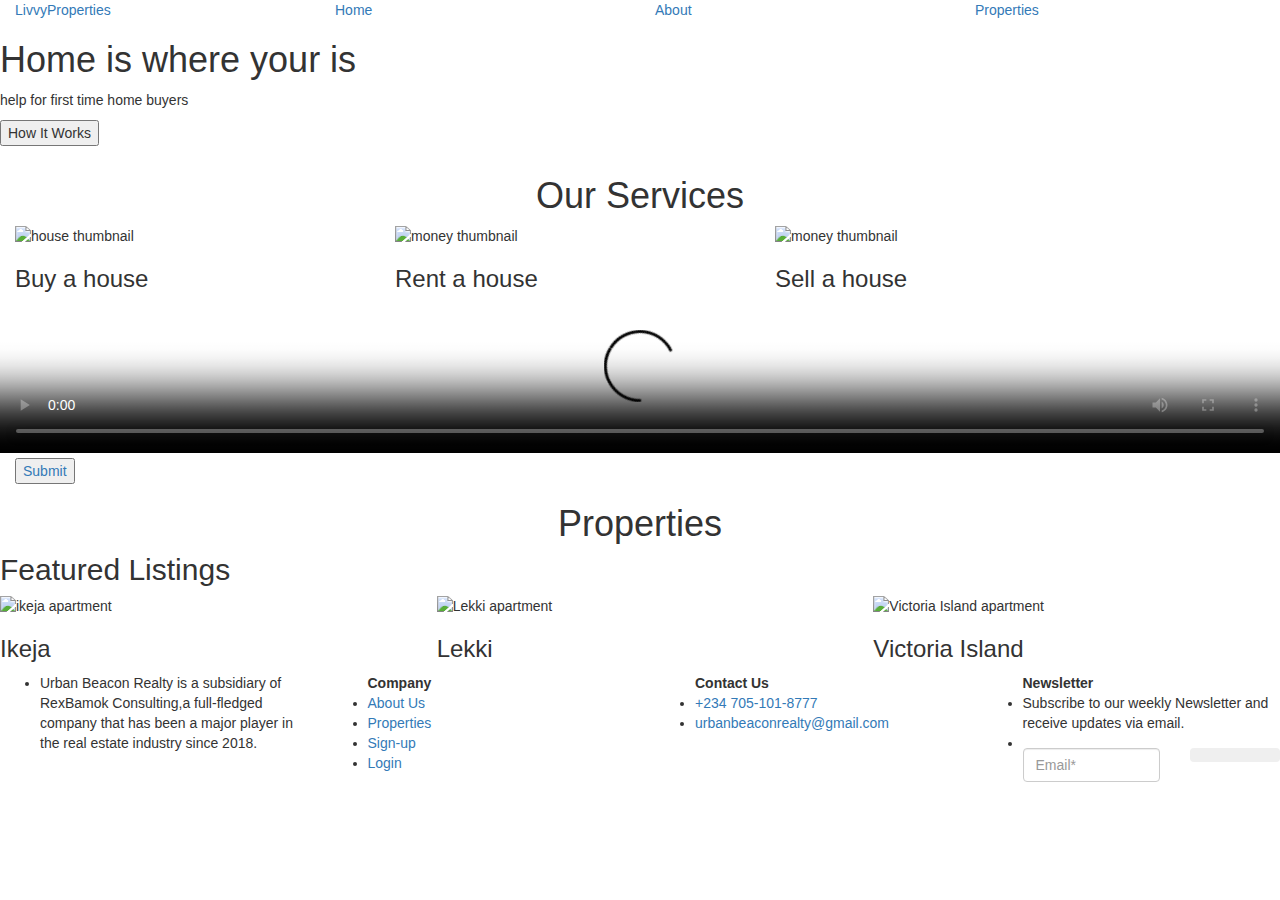
==== index.html @ e93e2c41 "Add files via upload" ====
<!DOCTYPE html>
<html lang="en" dir="ltr">
  <head>
    <meta charset="utf-8">
    <meta name="viewport" content="width=device-width, initial-scale=1.0" user-scalable="yes">
    <title>Index</title>
    <link rel="stylesheet"
    href="https://maxcdn.bootstrapcdn.com/bootstrap/3.3.7/css/bootstrap.min.css"
    integrity="sha384-BVYiiSIFeK1dGmJRAkycuHAHRg32OmUcww7on3RYdg4Va+PmSTsz/K68vbdEjh4u"
    crossorigin="anonymous"/>
    <link rel="stylesheet"
    href="https://use.fontawesome.com/releases/v5.8.1/css/all.css"
    integrity="sha384-50oBUHEmvpQ+1lW4y57PTFmhCaXp0ML5d60M1M7uH2+nqUivzIebhndOJK28anvf"
    crossorigin="anonymous">
    <link rel="stylesheet"
    href="C:\Users\richa\Desktop\LivvyProperties\CSS\Home.css">
  </head>
  <body>
    <div class="container-fluid">
        <a id="top"></a>
    <header>
      <div class="header row">
        <div class="col-xs-3"><a class="icon" href="C:\Users\richa\Desktop\LivvyProperties\HTML\livvyproperties.html"
          >LivvyProperties</a></div>
            <div class="col-xs-3"><a  class="link"
              href="C:\Users\richa\Desktop\LivvyProperties\HTML\livvyproperties.html"
              >Home</a></div>
          <div class="col-xs-3"><a class="link"
            href= "C:\Users\richa\Desktop\LivvyProperties\HTML\About.html"
            >About</a></div>
          <div class="col-xs-3"><a class="link"
            href= "C:\Users\richa\Desktop\LivvyProperties\HTML\Properties.html"
            >Properties</a></div>
      </div>
    </header>
    <div class="row first">
        <h1>Home is where your is</h1>
        <p>help for first time home buyers</p>
        <p><button type="button" name="button">How It Works</button></p>
    </div>
    <div class = "row title"><div class="col-xs-12"><h1 class = "text-center frame">
      Our Services</h1></div>
        <div class = "row container">
        <div class="col-md-4 col-xs-12 border1">
        <img class="thumb1"
        src="C:\Users\richa\Desktop\LivvyProperties\IMG\house-thumbnail.png"
        alt="house thumbnail">
        <h3>Buy a house</h3>
      </div>
          <div class="col-md-4 col-xs-12  border1">
          <img class="thumb2"
          src="C:\Users\richa\Desktop\LivvyProperties\IMG\money.jpeg"
          alt="money thumbnail">
          <h3>Rent a house</h3>
          </div>
            <div class="col-md-4 col-xs-12  border1">
            <img class="thumb3"
            src="C:\Users\richa\Desktop\LivvyProperties\IMG\buynsell.jpeg"
            alt="money thumbnail">
            <h3>Sell a house</h3>
            </div>
        </div>
      </div>
      <div class = "row container1">
        <div><video controls width="100%" height="auto"
        autoplay poster="C:\Users\richa\Desktop\LivvyProperties\IMG\R.jfif">
        <source src="C:\Users\richa\Desktop\LivvyProperties\Video\real.mp4"
    type = "video/mp4">
        </video></div>
      </div>
        <a href="#top"><input type="submit" class="up"><i class="fa-regular fa-arrow-up-to-line"></i></a>
      <div class = "row title1"><div class="col-xs-12"><h1 class = "text-center frame">Properties</h1></div>
        <h2>Featured Listings</h2>
          <div class = "row container2">
          <div class="col-md-4 col-xs-12 border">
           <img class="listing img-responsive"
           src="C:\Users\richa\Desktop\LivvyProperties\IMG\app1.jfif"
           alt="ikeja apartment">
          <h3>Ikeja</h3>
           </div>
            <div class="col-md-4 col-xs-12 border">
             <img class="listing img-responsive"
             src="C:\Users\richa\Desktop\LivvyProperties\IMG\app2.jfif"
             alt="Lekki apartment">
            <h3>Lekki</h3>
            </div>
            <div class="col-md-4 col-xs-12 border">
              <img class="listing img-responsive"
              src="C:\Users\richa\Desktop\LivvyProperties\IMG\app3.jpg"
              alt="Victoria Island apartment">
              <h3>Victoria Island</h3>
            </div>
          </div>
        </div>
        <footer class="row">
          <div class="footer row">
            <div class="col-md-3 col-xs-12">
              <ul class="contact">
            <li>Urban Beacon Realty is a subsidiary of RexBamok
                  Consulting,a full-fledged company that has been a
                  major player in the real estate industry since 2018.</li>
              </ul>
            </div>
              <div class="col-md-3 col-xs-12">
                <ul class="contact"> <strong>Company</strong>
                  <li><a style="text-decoration:none;"
                    href="C:\Users\richa\Desktop\LivvyProperties\HTML\About.html">
                    About Us</a></li>
                  <li><a style="text-decoration:none;"
                    href="C:\Users\richa\Desktop\LivvyProperties\HTML\Properties.html">Properties
                  </a></li>
                  <li><a style="text-decoration:none;"
                    href="C:\Users\richa\Desktop\LivvyProperties\HTML\sign-up form.html">
                    Sign-up</a></li>
                    <li><a
                      href="C:\Users\richa\Desktop\LivvyProperties\HTML\Login form.html"
                      style="text-decoration:none;">Login</a></li>
                  </ul>
              </div>
            <div class="col-md-3 col-xs-12">
              <ul class="contact"> <strong>Contact Us</strong>
                <li><a href="tel:431-831-1150" style="text-decoration:none;"
                  >+234 705-101-8777</a></li>
                <li><a href="mailto:richardopeseitan@gmail.com?"
                style="text-decoration:none;">
                urbanbeaconrealty@gmail.com</a></li>
              </ul>
            </div>
            <div class="col-md-3 col-xs-12">
          <ul class="contact"> <strong>Newsletter</strong>
          <li>Subscribe to our weekly Newsletter and receive updates via email.</li>
              <li class=""><form class="" action="index.html" method="post">
                <div class="row">
                <div class="col-xs-7">
                  <input required class="form-control"
                  id="location" type="text" name="" value=""
                  placeholder="Email*"></div><div class='col-xs-5'>
                    <button class="btn btn-block">
                    <i class="fa fa-paper-plane"></i>
                  </button></div></div>
              </form></li>
          </ul>
            </div>
          </div>
        </footer>
        </div>
  </body>
</html>
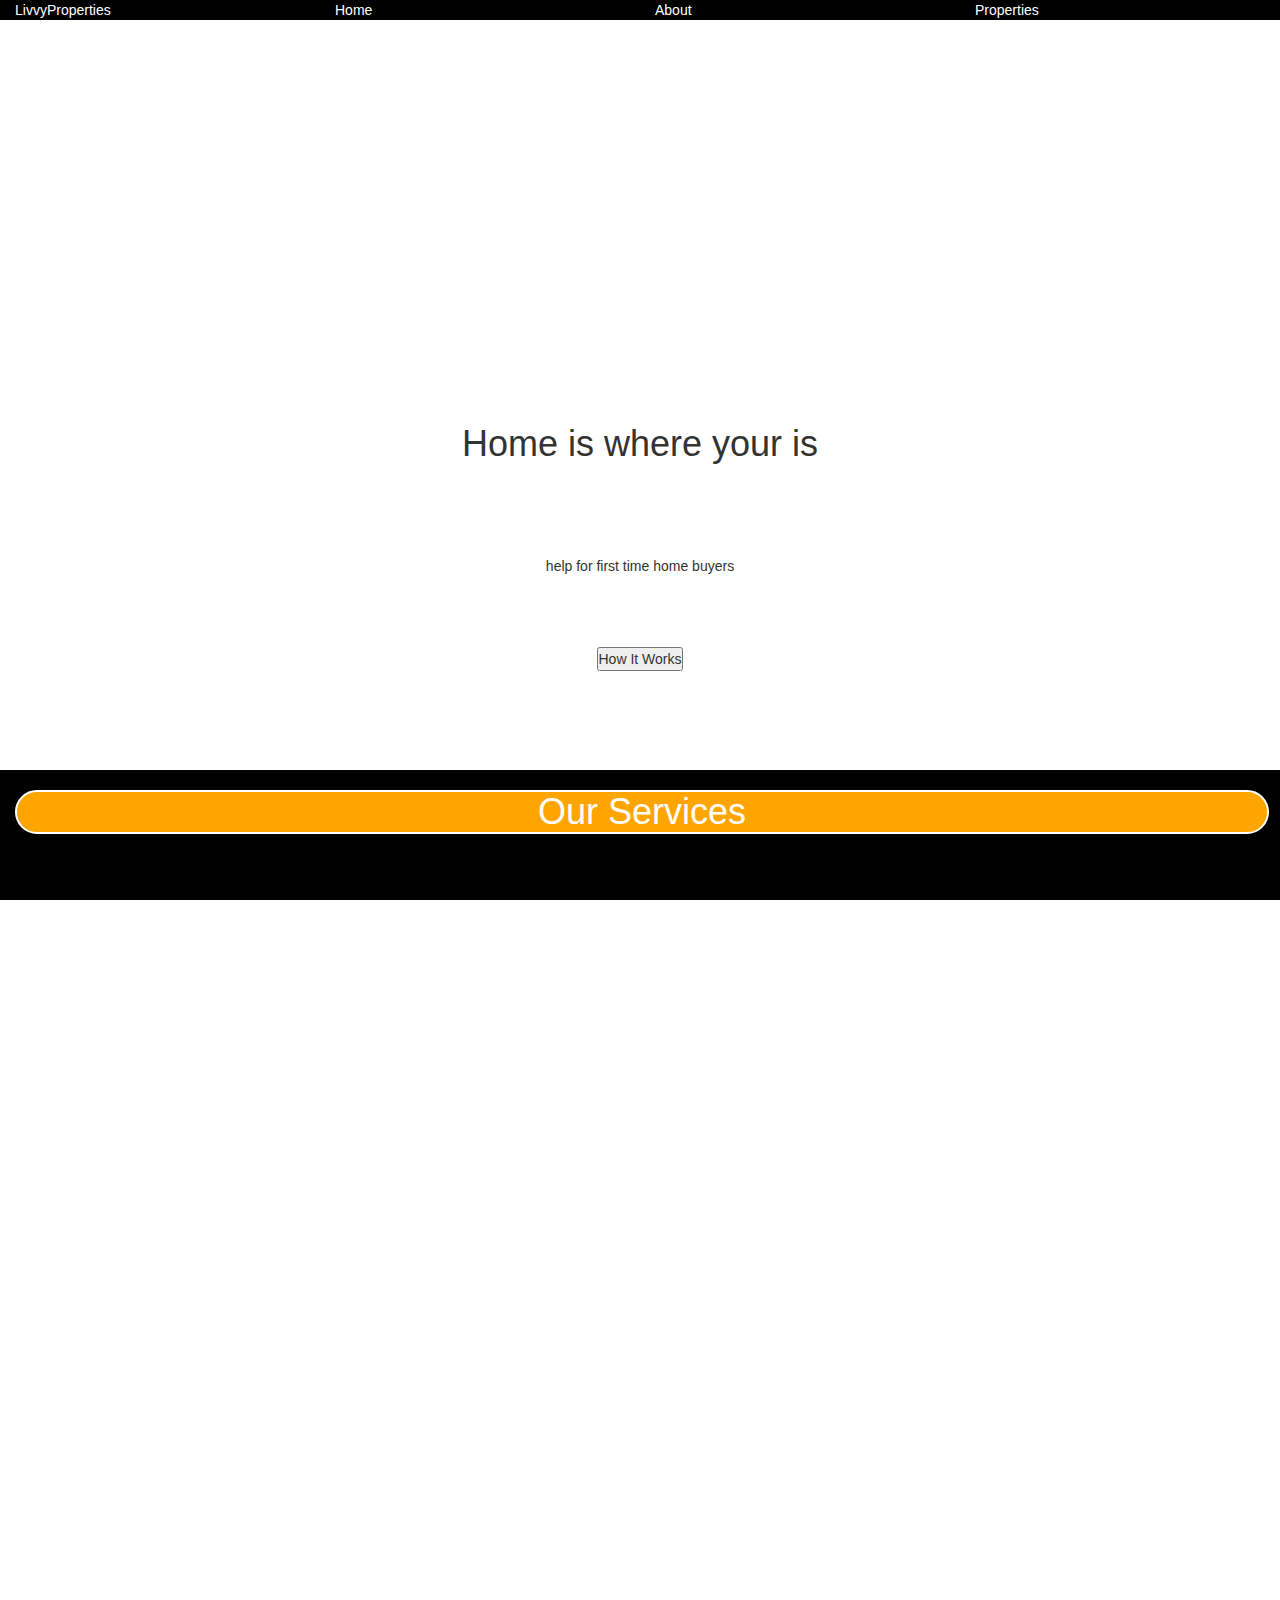
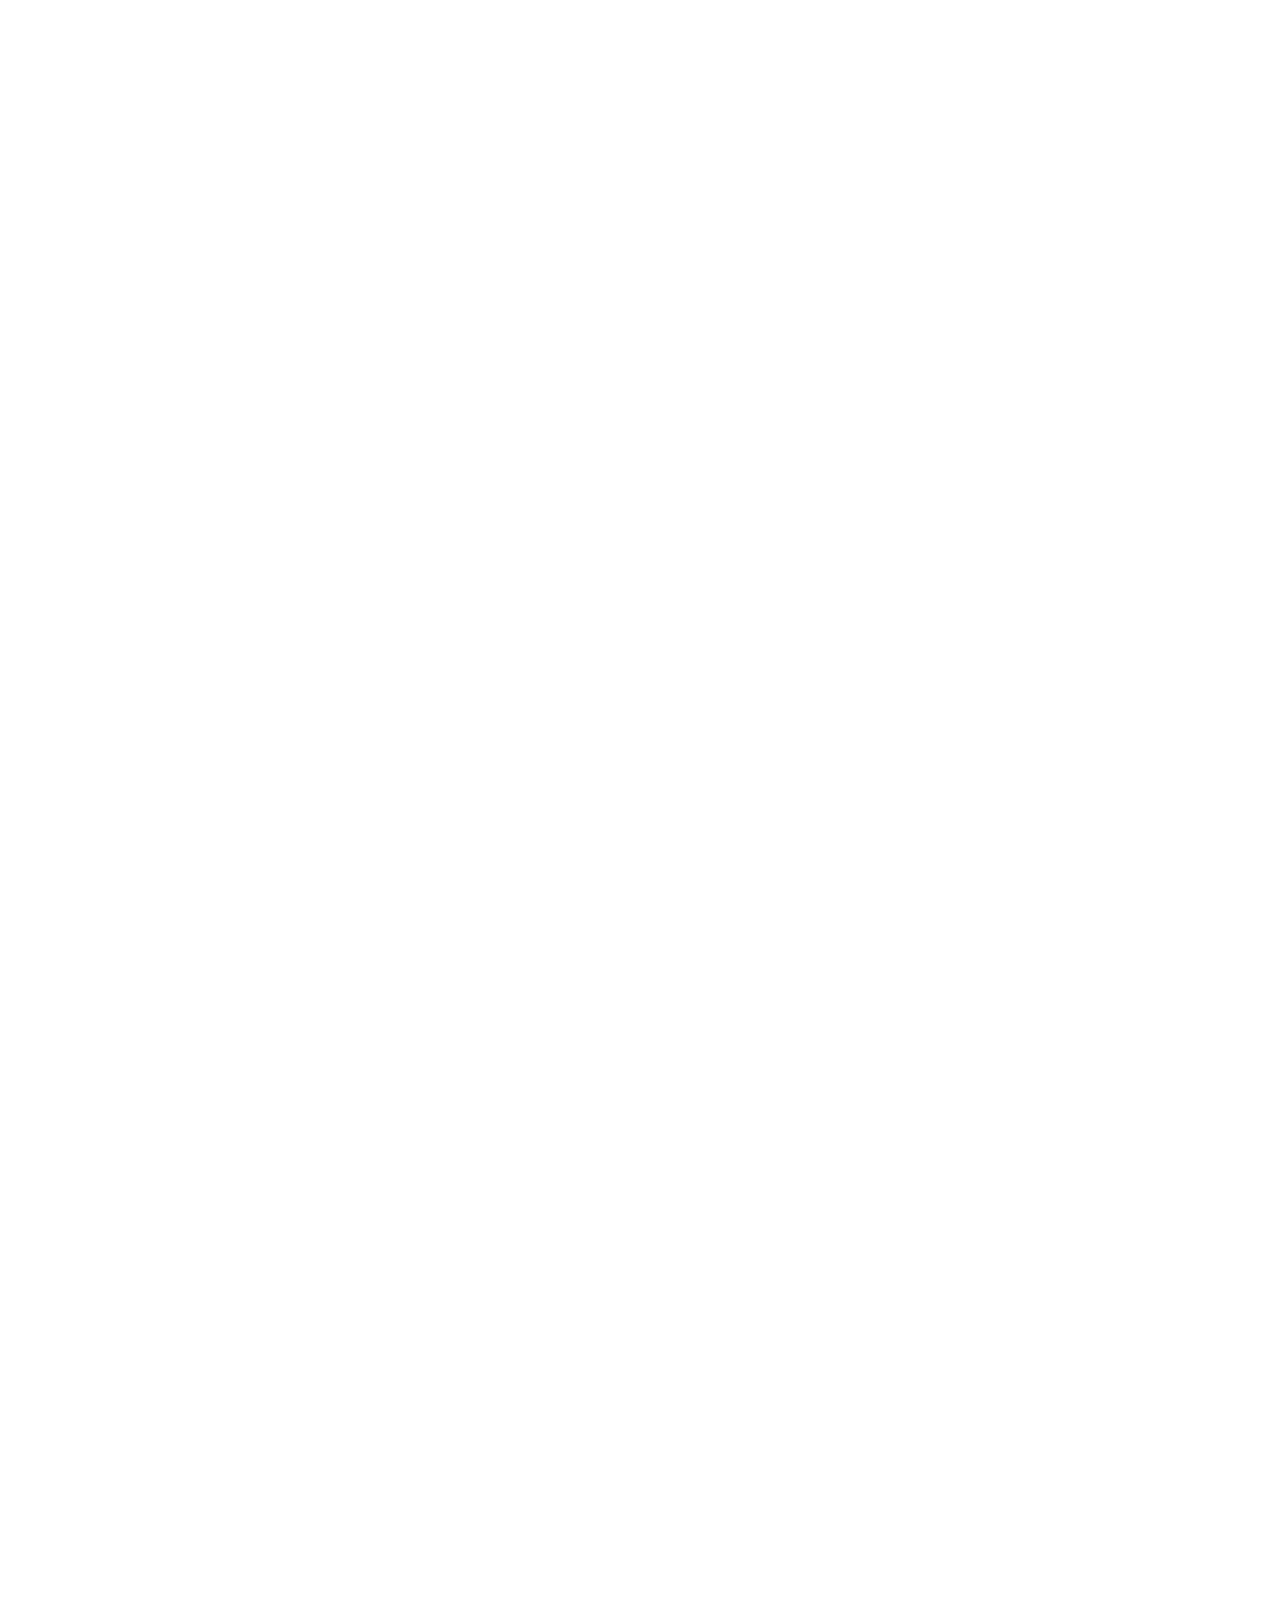
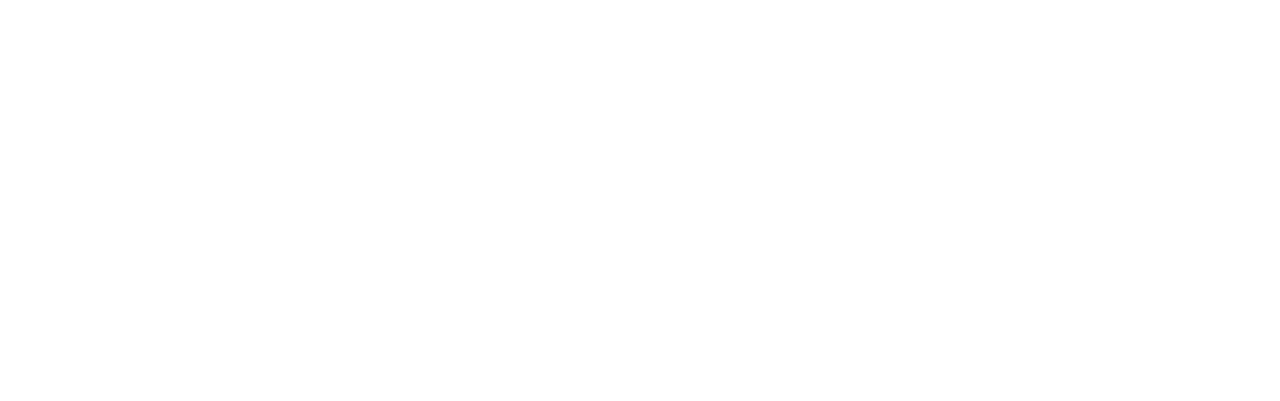
==== commit d46e6753: "Update index.html" ====
--- a/index.html
+++ b/index.html
@@ -13,23 +13,23 @@
     integrity="sha384-50oBUHEmvpQ+1lW4y57PTFmhCaXp0ML5d60M1M7uH2+nqUivzIebhndOJK28anvf"
     crossorigin="anonymous">
     <link rel="stylesheet"
-    href="C:\Users\richa\Desktop\LivvyProperties\CSS\Home.css">
+    href="Home.css">
   </head>
   <body>
     <div class="container-fluid">
         <a id="top"></a>
     <header>
       <div class="header row">
-        <div class="col-xs-3"><a class="icon" href="C:\Users\richa\Desktop\LivvyProperties\HTML\livvyproperties.html"
+        <div class="col-xs-3"><a class="icon" href="livvyproperties.html"
           >LivvyProperties</a></div>
             <div class="col-xs-3"><a  class="link"
-              href="C:\Users\richa\Desktop\LivvyProperties\HTML\livvyproperties.html"
+              href="livvyproperties.html"
               >Home</a></div>
           <div class="col-xs-3"><a class="link"
-            href= "C:\Users\richa\Desktop\LivvyProperties\HTML\About.html"
+            href= "About.html"
             >About</a></div>
           <div class="col-xs-3"><a class="link"
-            href= "C:\Users\richa\Desktop\LivvyProperties\HTML\Properties.html"
+            href= "Properties.html"
             >Properties</a></div>
       </div>
     </header>
@@ -43,19 +43,19 @@
         <div class = "row container">
         <div class="col-md-4 col-xs-12 border1">
         <img class="thumb1"
-        src="C:\Users\richa\Desktop\LivvyProperties\IMG\house-thumbnail.png"
+        src="house-thumbnail.png"
         alt="house thumbnail">
         <h3>Buy a house</h3>
       </div>
           <div class="col-md-4 col-xs-12  border1">
           <img class="thumb2"
-          src="C:\Users\richa\Desktop\LivvyProperties\IMG\money.jpeg"
+          src="money.jpeg"
           alt="money thumbnail">
           <h3>Rent a house</h3>
           </div>
             <div class="col-md-4 col-xs-12  border1">
             <img class="thumb3"
-            src="C:\Users\richa\Desktop\LivvyProperties\IMG\buynsell.jpeg"
+            src="buynsell.jpeg"
             alt="money thumbnail">
             <h3>Sell a house</h3>
             </div>
@@ -63,8 +63,8 @@
       </div>
       <div class = "row container1">
         <div><video controls width="100%" height="auto"
-        autoplay poster="C:\Users\richa\Desktop\LivvyProperties\IMG\R.jfif">
-        <source src="C:\Users\richa\Desktop\LivvyProperties\Video\real.mp4"
+        autoplay poster="R.jfif">
+        <source src="real.mp4"
     type = "video/mp4">
         </video></div>
       </div>
--- a/Home.css
+++ b/Home.css
@@ -0,0 +1,216 @@
+html, body{
+  width: 100%;
+  height: 100%;
+  margin: 0;
+  padding: 0;
+  overflow-x: hidden;
+}
+
+*{margin: 0; padding: 0;}
+
+.header{/*start of header*/
+  background-color: #000000;
+  color: #ffffff;
+  min-height: 5px;
+  width: inherit;
+}
+
+.up {
+    display: none; /* Hidden by default */
+    position: fixed; /* Fixed/sticky position */
+    bottom: 20px; /* Place the button at the bottom of the page */
+    right: 30px; /* Place the button 30px from the right */
+    z-index: 99; /* Make sure it does not overlap */
+    border: none; /* Remove borders */
+    outline: none; /* Remove outline */
+    background-color: red; /* Set a background color */
+    color: white; /* Text color */
+    cursor: pointer; /* Add a mouse pointer on hover */
+    padding: 15px; /* Some padding */
+    border-radius: 10px; /* Rounded corners */
+    font-size: 18px; /* Increase font size */
+}
+
+.up:hover {
+    background-color: #555; /* Add a dark-grey background on hover */
+}
+
+.icon:hover{
+  text-decoration:none;
+  color: inherit;
+}
+
+.link{text-decoration:none;}
+
+.link:hover{
+  color: #FF2400;
+  text-decoration:none;
+}/*end of header*/
+
+h4{
+  border: 2px solid #ffffff;
+}
+
+.first{
+  background-image: url("C:/Users/richa/Desktop/LivvyProperties/IMG/OIP.jpeg");
+  display: grid;
+  background-repeat: no-repeat;
+  background-size: 100% 100%;
+  min-height: 750px;
+}
+
+.first h1 {
+  padding-top: 325px;
+}
+
+.first h1,.first p{
+  margin: 1em auto;
+}
+
+.title,.title1{
+  text-align: center;
+  font-size: 9px;
+  background-color: #000000;
+  color: #ffffff;
+  display: flex;
+  flex-direction: column;
+}
+
+.frame{
+  border: 2px solid #ffffff;
+  border-radius: 30px;
+  box-sizing: content-box;
+  width:100%;
+  background-color: #ffa500;
+  margin-top: 20px;
+}
+
+.title h2{
+  margin-top: 20px;
+}
+
+.container {
+    background-color: #000000;
+    color: #ffffff;
+    min-height: 550px;
+    display: flex;
+    flex-wrap: wrap;
+    gap: 75px;
+    margin-left: 100px;
+    margin-right: 100px;
+    justify-content: center;
+    align-items: center;
+}
+
+.border1{ /*our services*/
+  border: 2px solid #ffffff;
+  margin-top: 10%;
+  margin-bottom: 10%;
+  background-color: grey;
+  padding: 7%;
+  width: 250px;
+}
+
+.thumb1, .thumb2, .thumb3{
+  border-radius: 50%;
+  width: 75px;
+  height:75px;
+  margin-bottom: 40px;
+}/*end of our services*/
+
+.container1{
+  display: block;
+  background-color: #808080;
+  color: #ffffff;
+}
+
+video{
+  width: 100%;
+  height: auto;
+  display: block;
+}
+
+.title1{
+  background-color: #00008B;
+  color: #ffffff;
+}
+
+.container2{
+  display: flex;
+  background-color: #00008B;
+  color: #ffffff;
+  min-height: 550px;
+  gap: 75px;
+  flex-wrap:wrap;
+  margin-left: 100px;
+  margin-right: 100px;
+  justify-content:center;
+}
+
+.title1 h2{
+  text-align: center;
+  font-size: 3em;
+  margin-top: 20px;
+}
+
+.border { /*properties*/
+    border: 2px solid #ffffff;
+    margin-top: 10%;
+    margin-bottom: 10%;
+    background-color: #808080;
+    min-width: 250px;
+    min-height: 400px;
+    max-width: 250px;
+    max-height: 400px;
+    padding: 0;
+}
+
+.left{margin-left:35px;}
+
+.border h3{
+  text-align: left;
+}
+
+.listing{
+  width: 100%;
+  height:75%;
+}
+
+.footer{/*start of footer*/
+  background-color: #808080;
+  color: #ffffff;
+  min-height: 550px;
+}
+
+ul{
+  list-style: none;
+  height: 60%;
+  width: 100%
+}
+
+.footer ul{
+  padding-right: 40px;
+  margin-top: 150px;
+}
+
+.footer li{
+  padding: 20px 20px;
+}
+
+a{
+  color: inherit;
+}
+
+.contact a:hover{
+  color: #C8A2C8;
+}
+
+::placeholder{
+  color: #000;
+  opacity: 0.7;
+  padding: 0;
+}
+
+strong{
+  padding-left: 20px;
+}/*end of footer*/
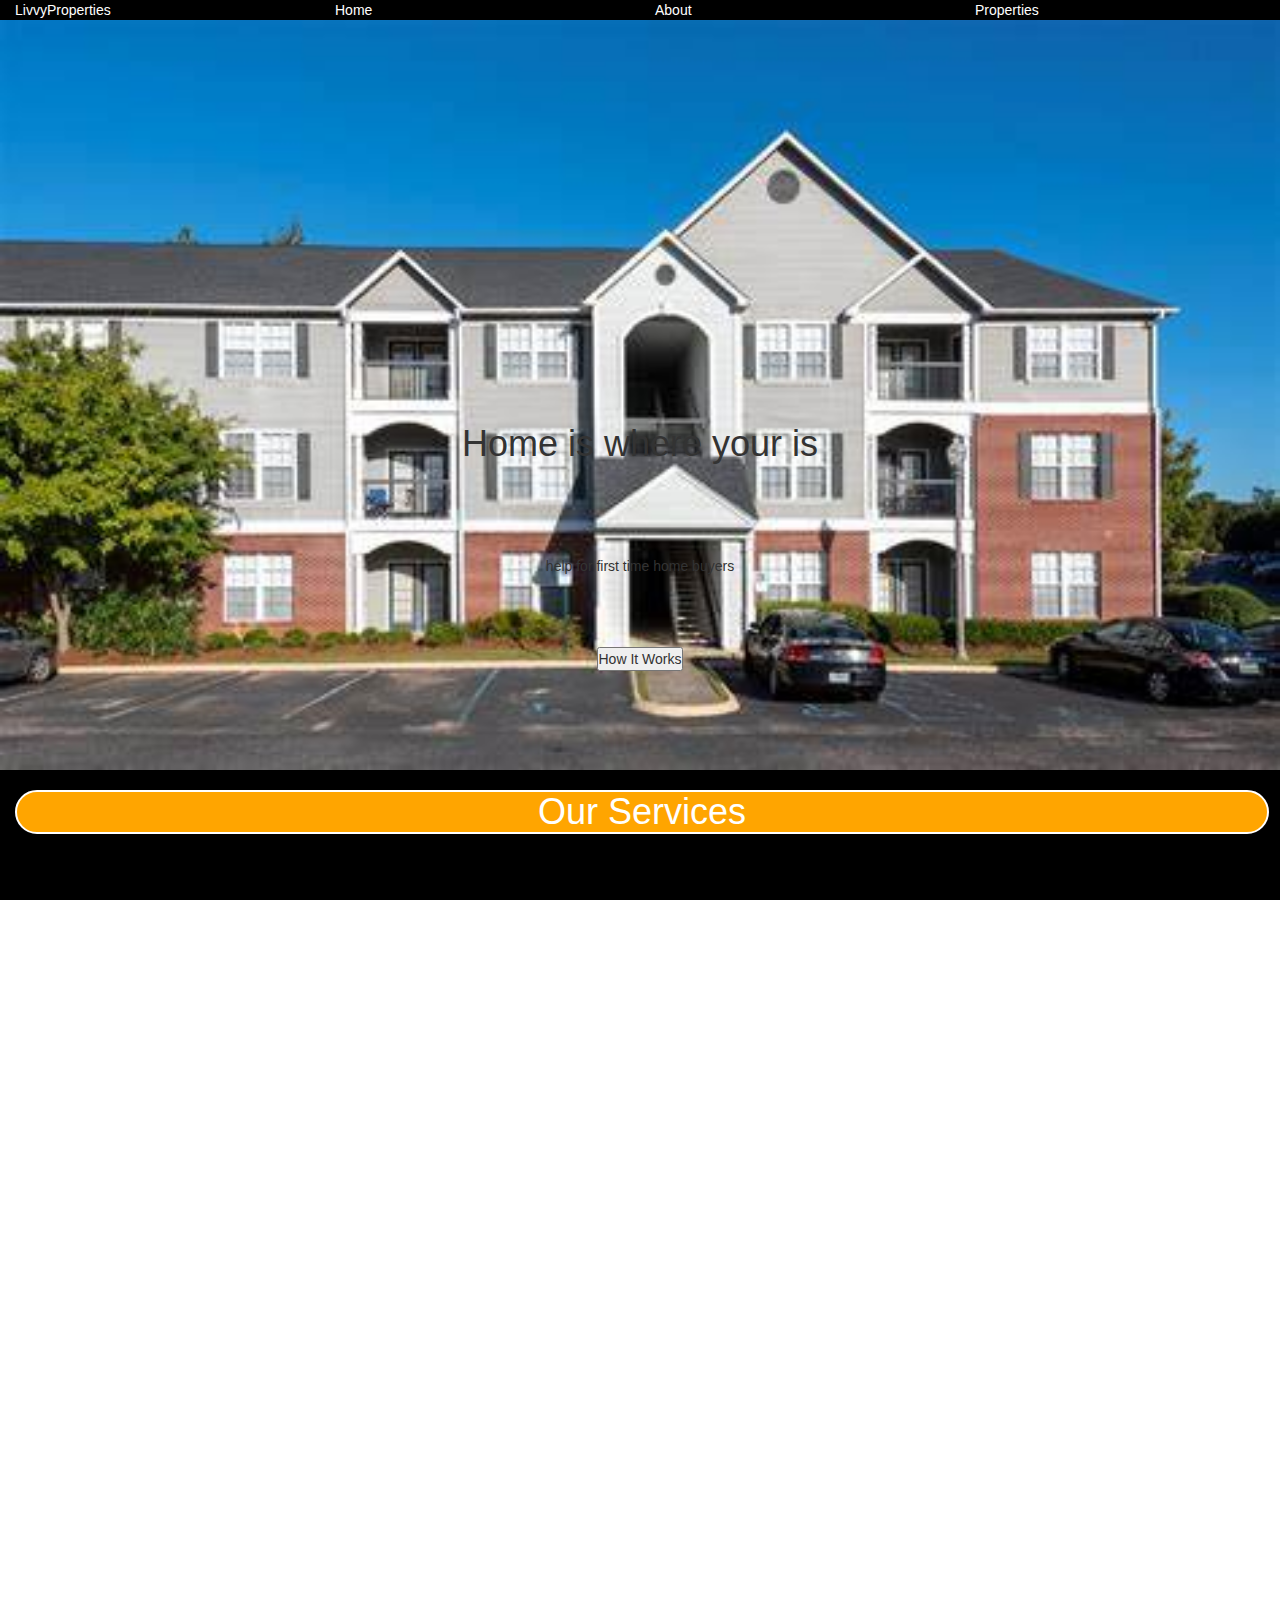
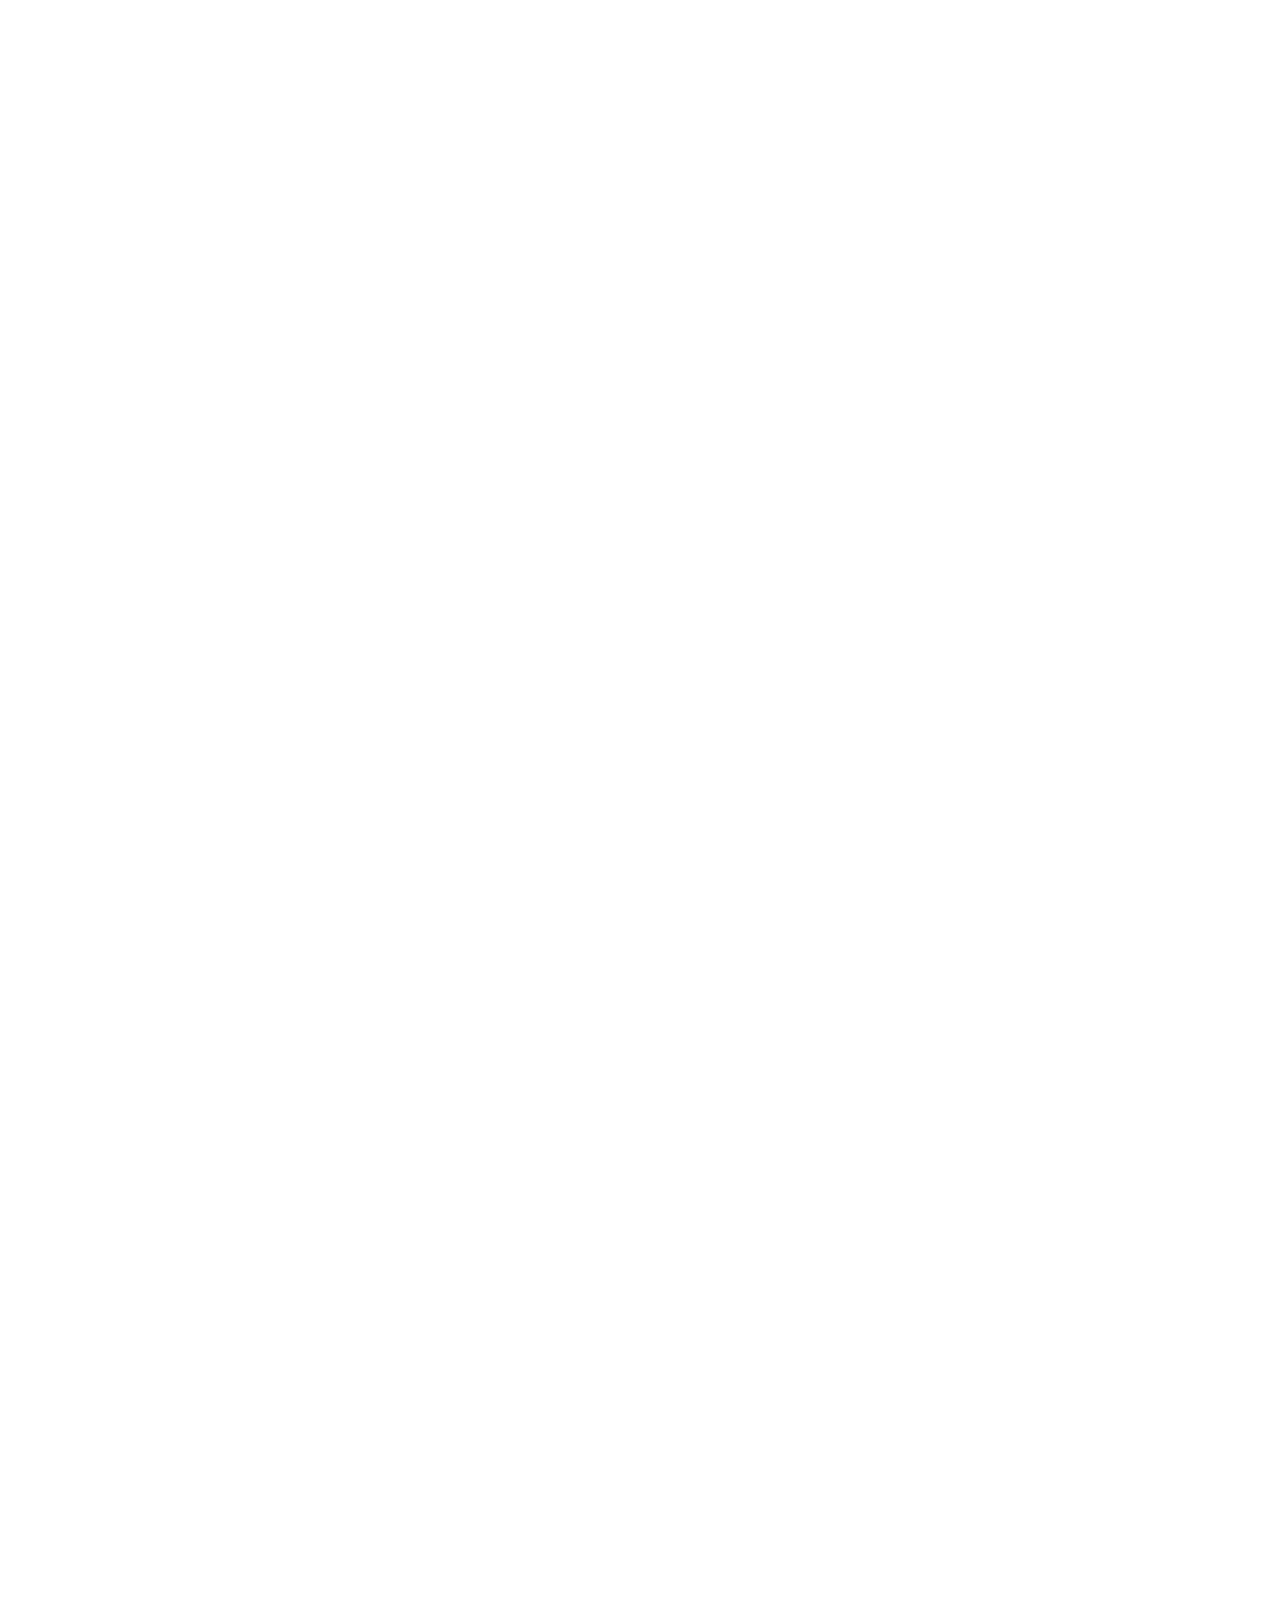
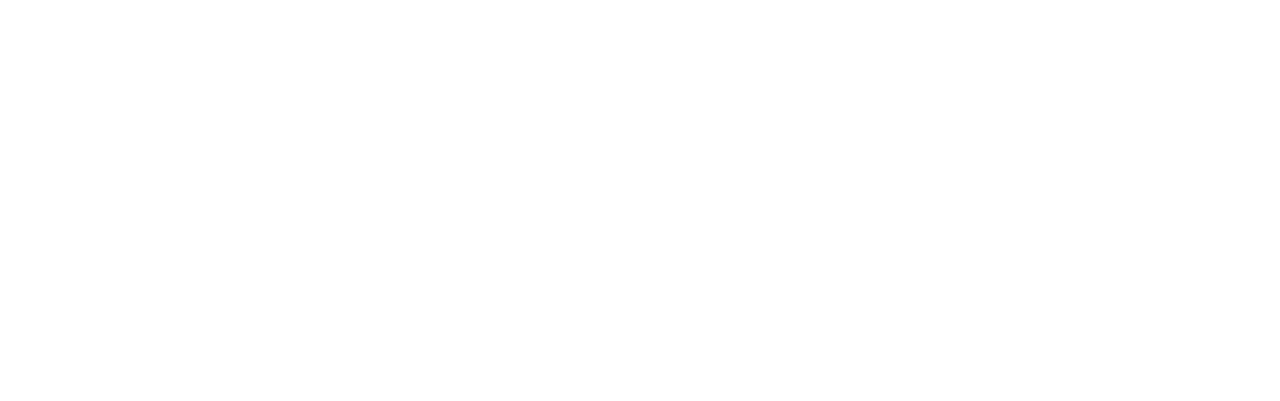
==== commit 43f5e53a: "Update index.html" ====
--- a/index.html
+++ b/index.html
@@ -74,19 +74,19 @@
           <div class = "row container2">
           <div class="col-md-4 col-xs-12 border">
            <img class="listing img-responsive"
-           src="C:\Users\richa\Desktop\LivvyProperties\IMG\app1.jfif"
+           src="app1.jfif"
            alt="ikeja apartment">
           <h3>Ikeja</h3>
            </div>
             <div class="col-md-4 col-xs-12 border">
              <img class="listing img-responsive"
-             src="C:\Users\richa\Desktop\LivvyProperties\IMG\app2.jfif"
+             src="app2.jfif"
              alt="Lekki apartment">
             <h3>Lekki</h3>
             </div>
             <div class="col-md-4 col-xs-12 border">
               <img class="listing img-responsive"
-              src="C:\Users\richa\Desktop\LivvyProperties\IMG\app3.jpg"
+              src="app3.jpg"
               alt="Victoria Island apartment">
               <h3>Victoria Island</h3>
             </div>
@@ -104,16 +104,16 @@
               <div class="col-md-3 col-xs-12">
                 <ul class="contact"> <strong>Company</strong>
                   <li><a style="text-decoration:none;"
-                    href="C:\Users\richa\Desktop\LivvyProperties\HTML\About.html">
+                    href="About.html">
                     About Us</a></li>
                   <li><a style="text-decoration:none;"
-                    href="C:\Users\richa\Desktop\LivvyProperties\HTML\Properties.html">Properties
+                    href="Properties.html">Properties
                   </a></li>
                   <li><a style="text-decoration:none;"
-                    href="C:\Users\richa\Desktop\LivvyProperties\HTML\sign-up form.html">
+                    href="sign-up form.html">
                     Sign-up</a></li>
                     <li><a
-                      href="C:\Users\richa\Desktop\LivvyProperties\HTML\Login form.html"
+                      href="Login form.html"
                       style="text-decoration:none;">Login</a></li>
                   </ul>
               </div>
--- a/Home.css
+++ b/Home.css
@@ -52,7 +52,7 @@
 }
 
 .first{
-  background-image: url("C:/Users/richa/Desktop/LivvyProperties/IMG/OIP.jpeg");
+  background-image: url("OIP.jpeg");
   display: grid;
   background-repeat: no-repeat;
   background-size: 100% 100%;
@@ -106,7 +106,7 @@
   border: 2px solid #ffffff;
   margin-top: 10%;
   margin-bottom: 10%;
-  background-color: grey;
+  background-color: #808080;
   padding: 7%;
   width: 250px;
 }
